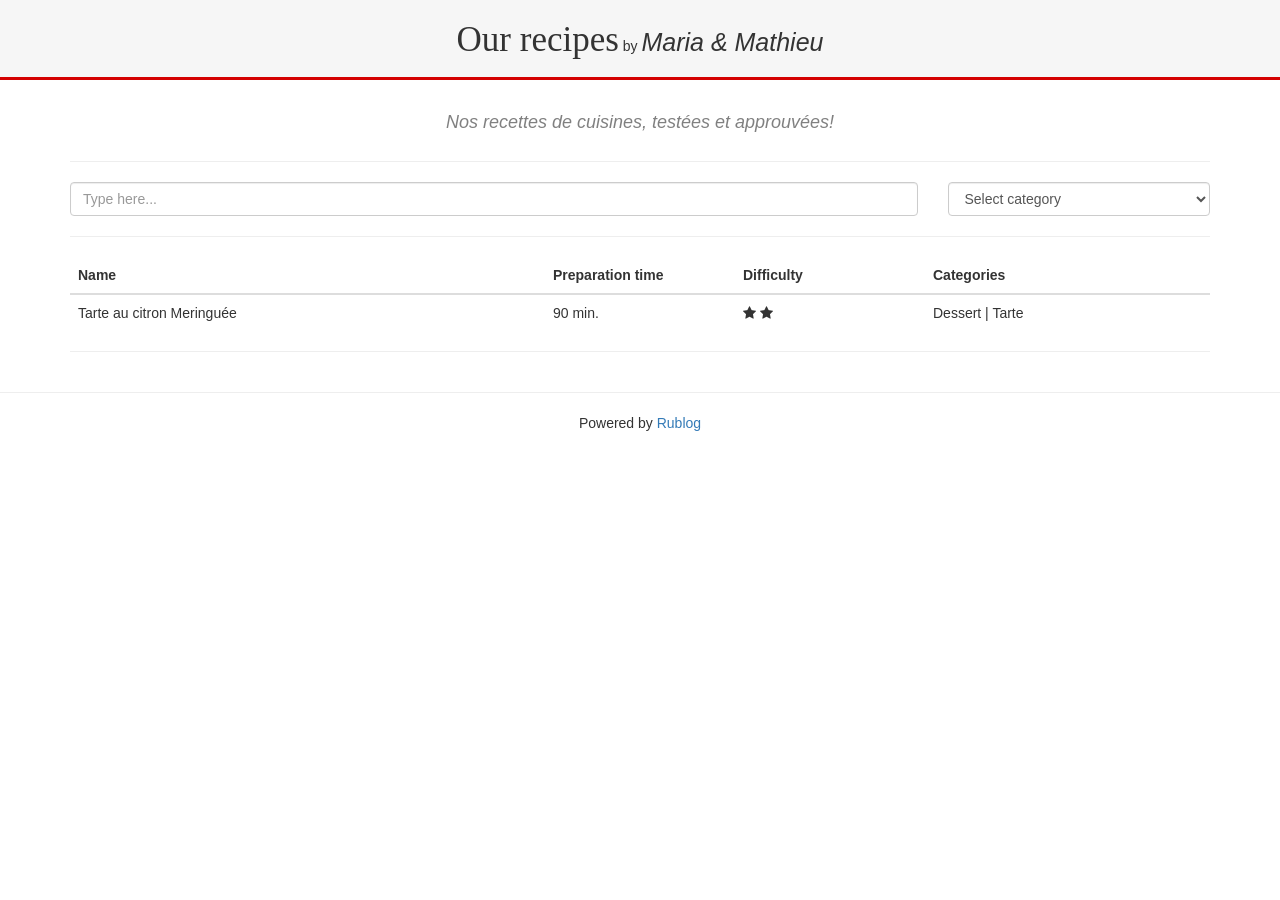
==== index.html @ c5732c22 "Publish auto commit" ====
<!doctype html>

<html lang="en">
  <head>
    <meta charset="utf-8">
  
    <title>Our recipes</title>
    <meta name="author" content="Maria & Mathieu">
    <meta name="description" content="Nos recettes de cuisines, testées et approuvées!">
    <link rel="icon" href="static/favicon.png">
  
    <link rel="stylesheet" href="static/bootstrap/bootstrap.min.css">
    <link rel="stylesheet" href="static/font-awesome/css/font-awesome.min.css">
    <link rel="stylesheet" type="text/css" href="static/css/main.css">
  </head>
  
  <body>
    <div class="titleBox rowFlex padding text-center">
      <span class="title">Our recipes</span> by
      <span class="author">Maria & Mathieu</span>
    </div>

    <div class="container">

      <div class="description text-center">
        <span>Nos recettes de cuisines, testées et approuvées!</span>
      </div>

      <hr>

      <div class="row">
        <div class="col-md-9">
          <input id="filter" class="form-control" type="text" placeholder="Type here...">
        </div>
        <div class="col-md-3">
          <select id="mooh" class="form-control">
            <option value="-">Select category</option>
            
              <option value="Dessert">Dessert</option>
            
              <option value="Tarte">Tarte</option>
            
          </select>
        </div>
      </div>

      <hr>

      <table class="table table-hover searchable" style="table-layout: fixed;">
        <thead>
          <tr>
             <th class="col-md-5">Name</th>
             <th class="col-md-2">Preparation time</th>
             <th class="col-md-2">Difficulty</th>
             <th class="col-md-3">Categories</th>
          </tr>
        </thead>
        <tbody>
          
          <tr class="row-active" onclick="document.location='tarte-citron.html';">
            <td>Tarte au citron Meringuée</td>
            <td>90 min.</td>
            <td>
            
              <i class="fa fa-star" aria-hidden="true"></i>
            
              <i class="fa fa-star" aria-hidden="true"></i>
            
            </td>
            <td class="table-cat">Dessert | Tarte</td>
          </tr>
          
        </tbody>
      </table>
      <hr>
    </div>

    <hr>
    <div class="rowFlex text-center">
      <span>Powered by <a href="https://github.com/rublog/rublog">Rublog</a></span>
    </div>

    <script src="static/jquery/jquery.min.js"></script>
    <script src="static/bootstrap/bootstrap.min.js"></script>
    <script src="static/js/index.js"></script>
  </body>
</html>
---- static/css/main.css ----
.containerRecipe {
    display: flex;
    width: 100%;
    height: 75vh;
}
.ingredientsContainer {
    flex: 1 1 40%;
    overflow: auto;
    transition: width 0.7s ease-out;
}
.stepsContainer {
    flex: 1 1 60%;  
    overflow: auto;
    transition: width 0.7s ease-out;
}
.rowFlex {
    flex-direction: row;
}
.flexItem {
    flex: 1 1 auto;
}
.lastItem {
    flex: 0 0 auto;
}
.metaWF {
    display: flex;
    align-items: center;
}
.whiteframe {
    padding: 15px;
    margin: 15px;
    box-shadow: 0 3px 5px -1px rgba(0,0,0,.14),0 6px 10px 0 rgba(0,0,0,.098),0 1px 18px 0 rgba(0,0,0,.084);
}
.padding {
    padding: 15px;
}
.margin {
    margin: 15px;
}
.titleBox {
  background-color: rgba(237, 237, 237, 0.52);
  height: 80px;
  border-bottom: #D40101;
  border-bottom-style: solid;
  margin-bottom: 15px;
}
.title {
    font-size: 35px;
  font-family: fantasy;
}
.author {
    font-size: 25px;
    font-style: oblique;
}

.description {
  margin-top: 15px;
  margin-bottom: 25px;
  font-size: large;
  color: grey;
  font-style: italic;
}

.searchable tbody tr:hover {
  cursor: pointer;
}

#home-icon {
  margin-right: 20px;
  color: #D40101;
}

.md-area {
  text-align: justify;
  font-size: larger;
}

.md-area img {
  max-width: 100%;
}
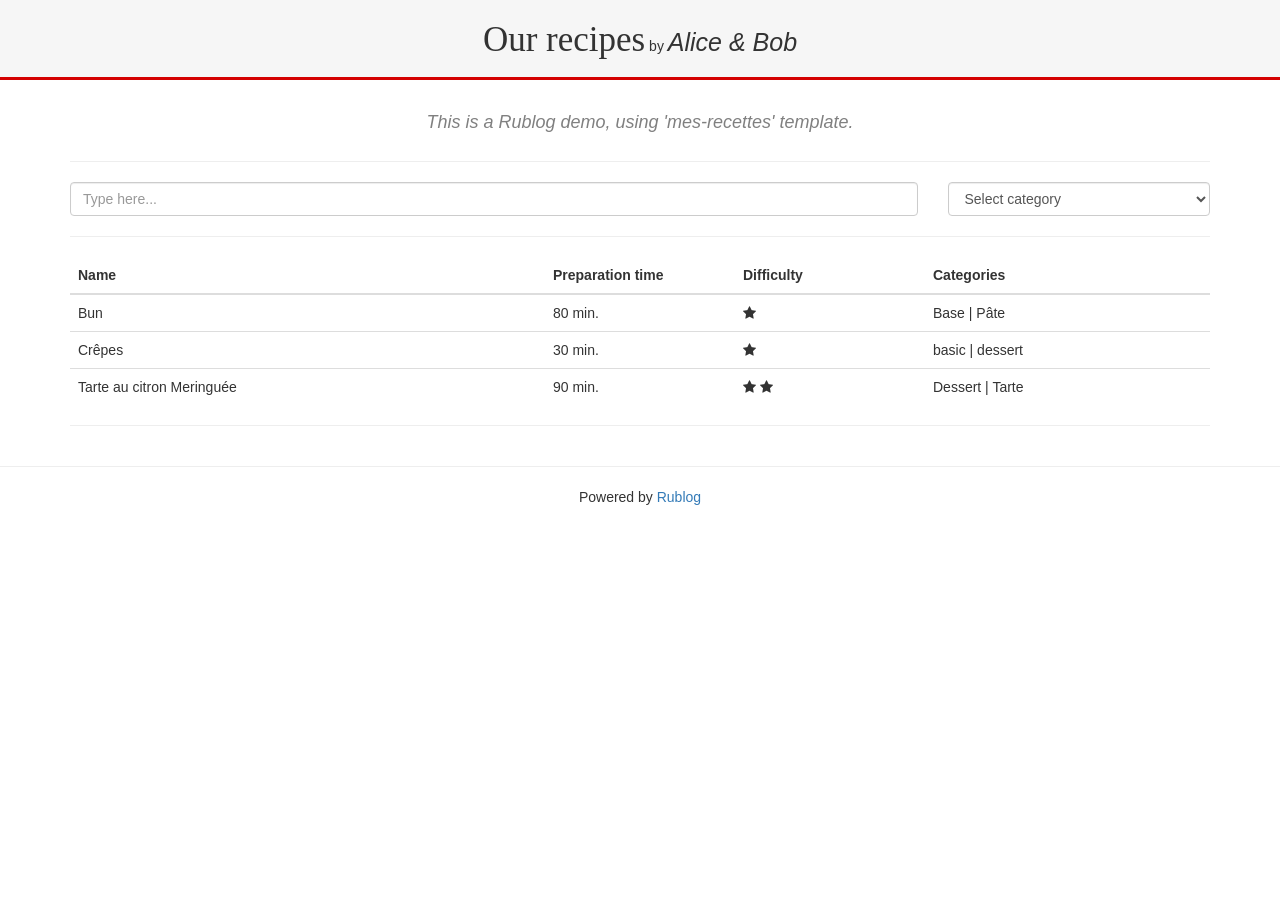
==== commit 68385eeb: "Publish auto commit" ====
--- a/index.html
+++ b/index.html
@@ -5,8 +5,8 @@
     <meta charset="utf-8">
   
     <title>Our recipes</title>
-    <meta name="author" content="Maria & Mathieu">
-    <meta name="description" content="Nos recettes de cuisines, testées et approuvées!">
+    <meta name="author" content="Alice & Bob">
+    <meta name="description" content="This is a Rublog demo, using 'mes-recettes' template.">
     <link rel="icon" href="static/favicon.png">
   
     <link rel="stylesheet" href="static/bootstrap/bootstrap.min.css">
@@ -17,13 +17,13 @@
   <body>
     <div class="titleBox rowFlex padding text-center">
       <span class="title">Our recipes</span> by
-      <span class="author">Maria & Mathieu</span>
+      <span class="author">Alice & Bob</span>
     </div>
 
     <div class="container">
 
       <div class="description text-center">
-        <span>Nos recettes de cuisines, testées et approuvées!</span>
+        <span>This is a Rublog demo, using 'mes-recettes' template.</span>
       </div>
 
       <hr>
@@ -36,7 +36,13 @@
           <select id="mooh" class="form-control">
             <option value="-">Select category</option>
             
+              <option value="Base">Base</option>
+            
+              <option value="Basic">Basic</option>
+            
               <option value="Dessert">Dessert</option>
+            
+              <option value="Pâte">Pâte</option>
             
               <option value="Tarte">Tarte</option>
             
@@ -56,6 +62,28 @@
           </tr>
         </thead>
         <tbody>
+          
+          <tr class="row-active" onclick="document.location='bun-burger.html';">
+            <td>Bun</td>
+            <td>80 min.</td>
+            <td>
+            
+              <i class="fa fa-star" aria-hidden="true"></i>
+            
+            </td>
+            <td class="table-cat">Base | Pâte</td>
+          </tr>
+          
+          <tr class="row-active" onclick="document.location='crepe.html';">
+            <td>Crêpes</td>
+            <td>30 min.</td>
+            <td>
+            
+              <i class="fa fa-star" aria-hidden="true"></i>
+            
+            </td>
+            <td class="table-cat">basic | dessert</td>
+          </tr>
           
           <tr class="row-active" onclick="document.location='tarte-citron.html';">
             <td>Tarte au citron Meringuée</td>
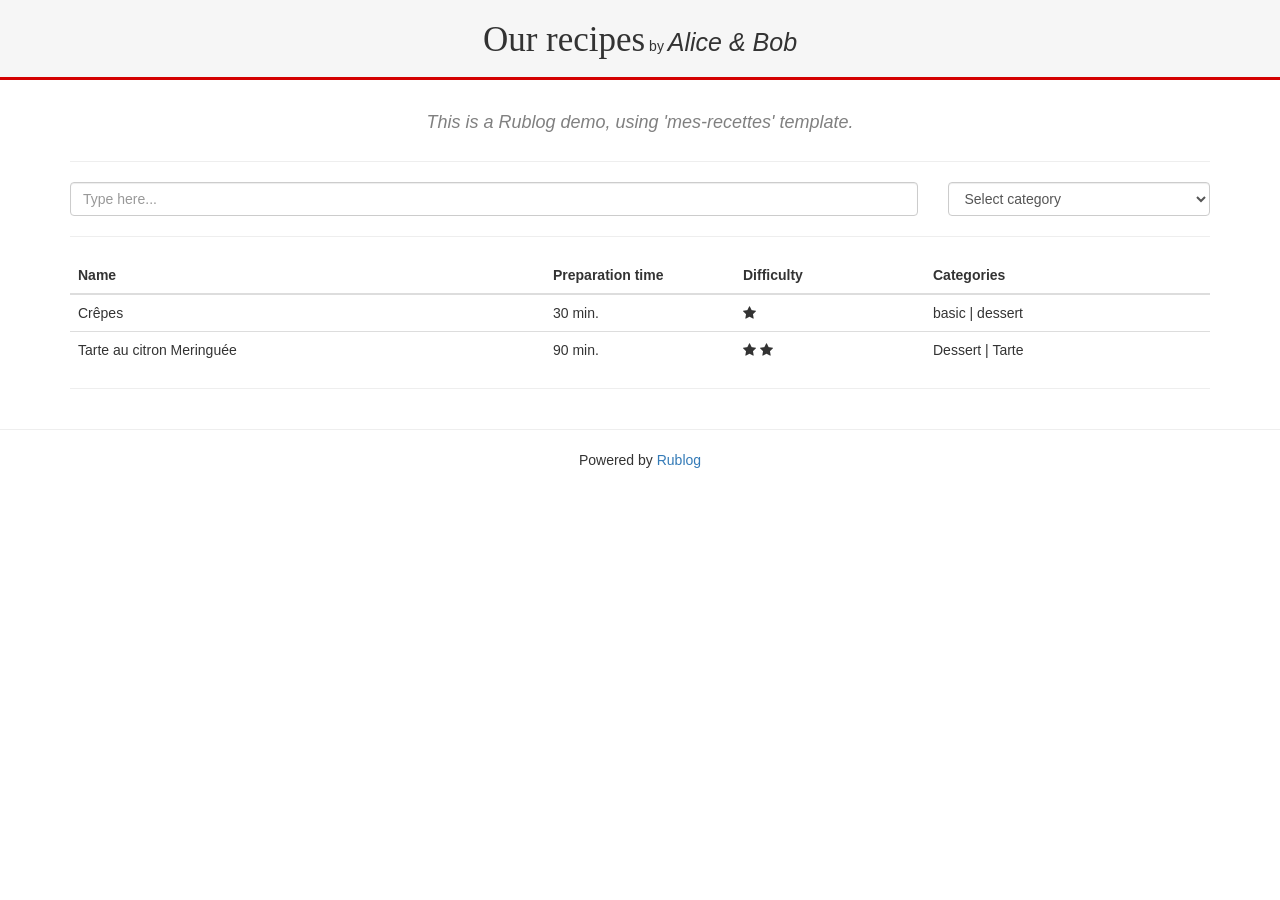
==== commit 37e0c3ef: "Publish auto commit" ====
--- a/index.html
+++ b/index.html
@@ -36,13 +36,9 @@
           <select id="mooh" class="form-control">
             <option value="-">Select category</option>
             
-              <option value="Base">Base</option>
-            
               <option value="Basic">Basic</option>
             
               <option value="Dessert">Dessert</option>
-            
-              <option value="Pâte">Pâte</option>
             
               <option value="Tarte">Tarte</option>
             
@@ -62,17 +58,6 @@
           </tr>
         </thead>
         <tbody>
-          
-          <tr class="row-active" onclick="document.location='bun-burger.html';">
-            <td>Bun</td>
-            <td>80 min.</td>
-            <td>
-            
-              <i class="fa fa-star" aria-hidden="true"></i>
-            
-            </td>
-            <td class="table-cat">Base | Pâte</td>
-          </tr>
           
           <tr class="row-active" onclick="document.location='crepe.html';">
             <td>Crêpes</td>
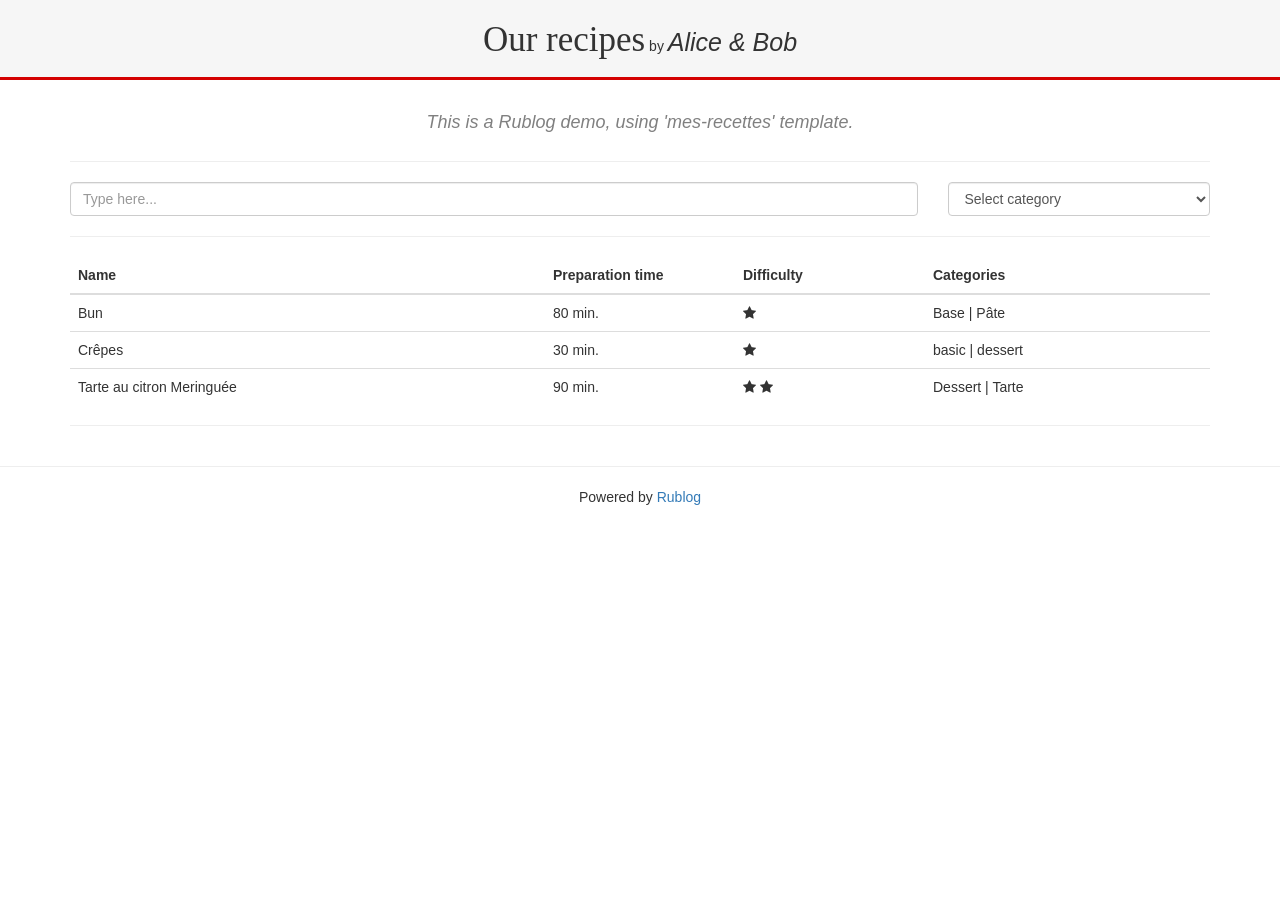
==== commit 0f7f3ca1: "Publish auto commit" ====
--- a/index.html
+++ b/index.html
@@ -36,9 +36,13 @@
           <select id="mooh" class="form-control">
             <option value="-">Select category</option>
             
+              <option value="Base">Base</option>
+            
               <option value="Basic">Basic</option>
             
               <option value="Dessert">Dessert</option>
+            
+              <option value="Pâte">Pâte</option>
             
               <option value="Tarte">Tarte</option>
             
@@ -58,6 +62,17 @@
           </tr>
         </thead>
         <tbody>
+          
+          <tr class="row-active" onclick="document.location='bun-burger.html';">
+            <td>Bun</td>
+            <td>80 min.</td>
+            <td>
+            
+              <i class="fa fa-star" aria-hidden="true"></i>
+            
+            </td>
+            <td class="table-cat">Base | Pâte</td>
+          </tr>
           
           <tr class="row-active" onclick="document.location='crepe.html';">
             <td>Crêpes</td>
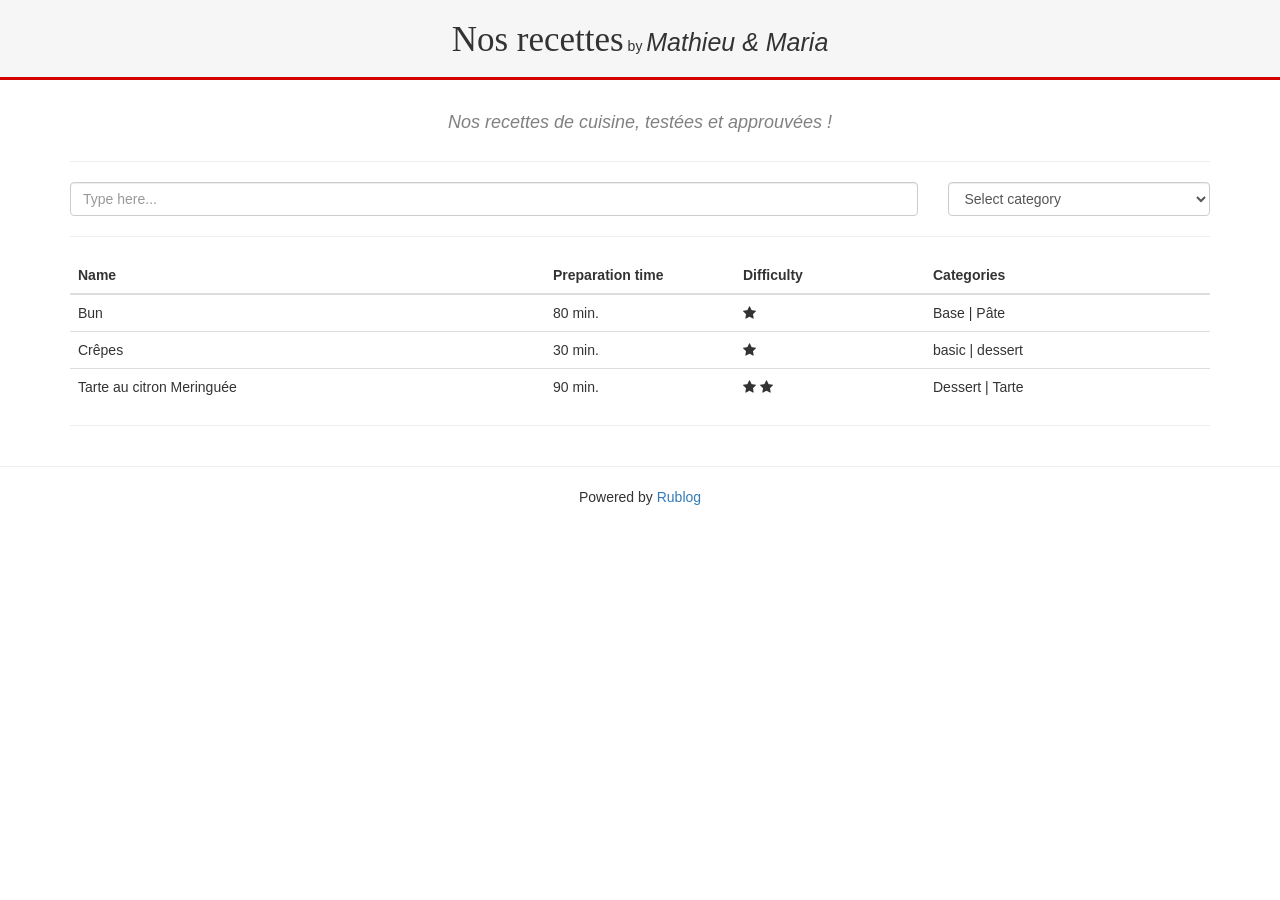
==== commit d6f15cc2: "Publish auto commit" ====
--- a/index.html
+++ b/index.html
@@ -4,9 +4,9 @@
   <head>
     <meta charset="utf-8">
   
-    <title>Our recipes</title>
-    <meta name="author" content="Alice & Bob">
-    <meta name="description" content="This is a Rublog demo, using 'mes-recettes' template.">
+    <title>Nos recettes</title>
+    <meta name="author" content="Mathieu & Maria">
+    <meta name="description" content="Nos recettes de cuisine, testées et approuvées !">
     <link rel="icon" href="static/favicon.png">
   
     <link rel="stylesheet" href="static/bootstrap/bootstrap.min.css">
@@ -16,14 +16,14 @@
   
   <body>
     <div class="titleBox rowFlex padding text-center">
-      <span class="title">Our recipes</span> by
-      <span class="author">Alice & Bob</span>
+      <span class="title">Nos recettes</span> by
+      <span class="author">Mathieu & Maria</span>
     </div>
 
     <div class="container">
 
       <div class="description text-center">
-        <span>This is a Rublog demo, using 'mes-recettes' template.</span>
+        <span>Nos recettes de cuisine, testées et approuvées !</span>
       </div>
 
       <hr>
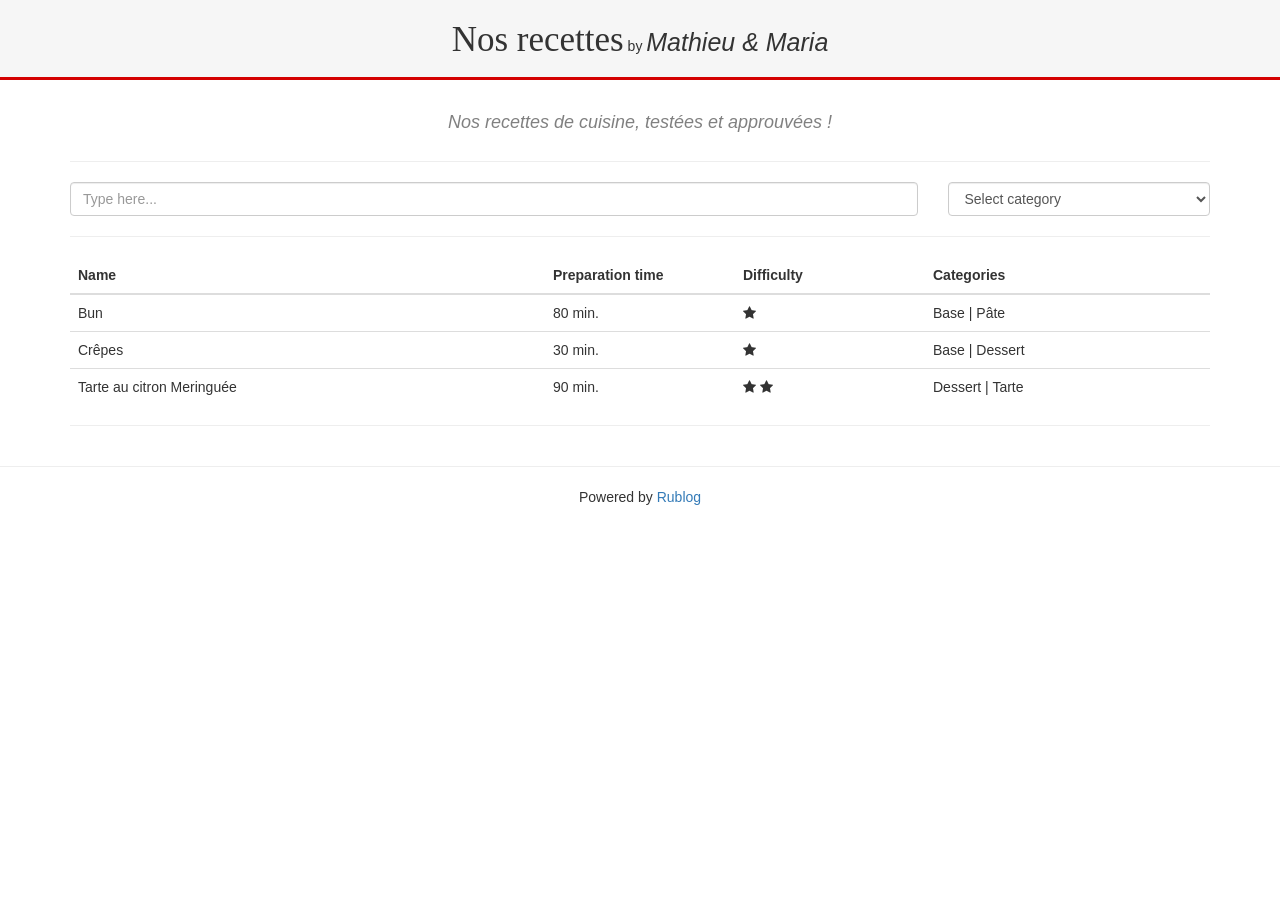
==== commit a9546c36: "Publish auto commit" ====
--- a/index.html
+++ b/index.html
@@ -37,8 +37,6 @@
             <option value="-">Select category</option>
             
               <option value="Base">Base</option>
-            
-              <option value="Basic">Basic</option>
             
               <option value="Dessert">Dessert</option>
             
@@ -82,7 +80,7 @@
               <i class="fa fa-star" aria-hidden="true"></i>
             
             </td>
-            <td class="table-cat">basic | dessert</td>
+            <td class="table-cat">Base | Dessert</td>
           </tr>
           
           <tr class="row-active" onclick="document.location='tarte-citron.html';">
